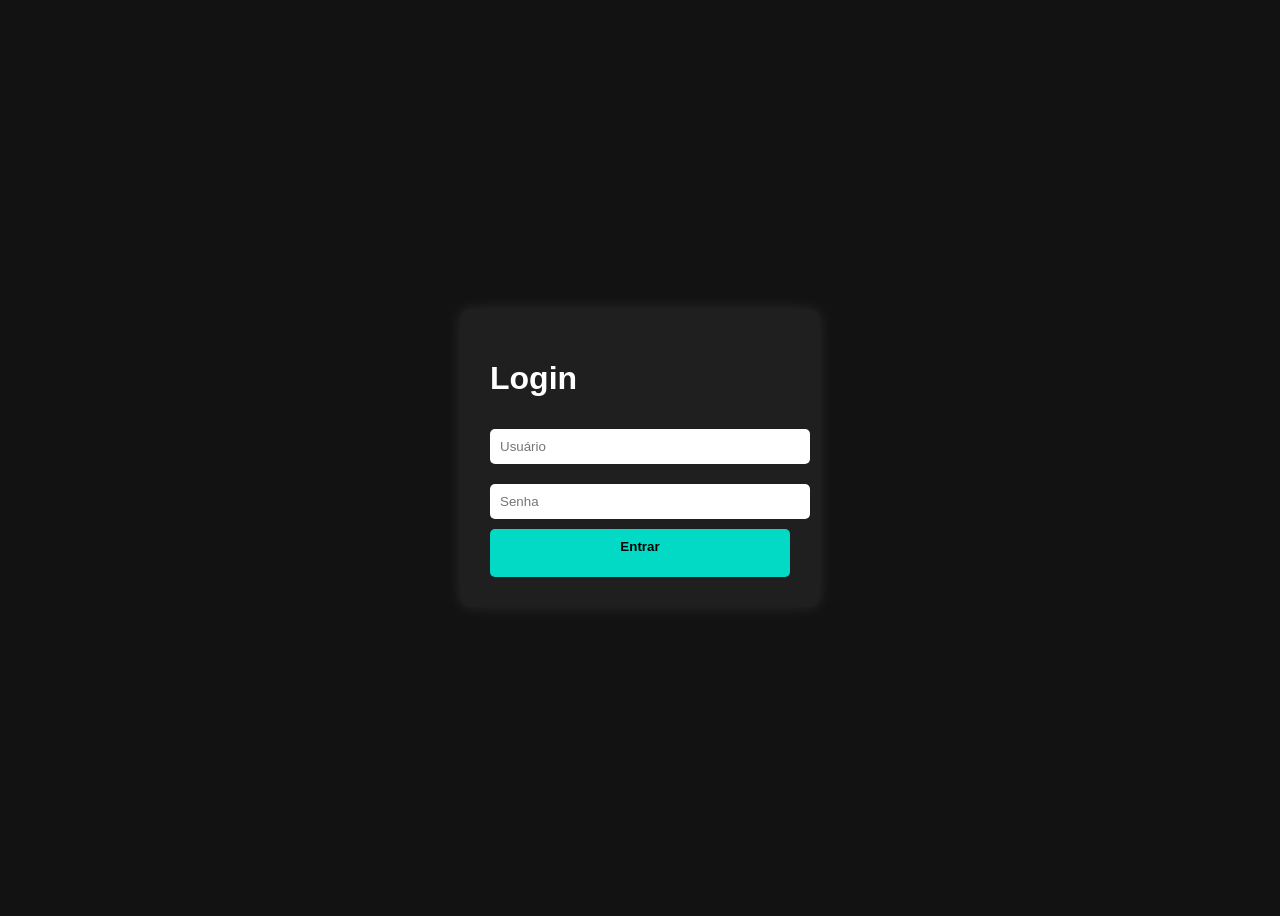
==== index.html @ 1afddb39 "estrutura inicial do projeto" ====
<!DOCTYPE html>
<html lang="pt-br">
<head>
    <meta charset="UTF-8">
    <meta name="viewport" content="width=device-width, initial-scale=1.0">
    <title>Tela de Login</title>
    <link rel="stylesheet" href="style.css">
</head>
<body>
    <div class="login-container">
        <h1>Login</h1>

        <form id="loginForm">
            <input type="text" id="usuario" placeholder="Usuário">
            <input type="password" id="senha" placeholder="Senha">
            <button type="submit">Entrar
            <p id="mensagem"></p>
        </form>
    </div>

    <script src="script.js"></script>
</body>
</html>
---- style.css ----
body {
    font-family: Arial, sans-serif;
    background-color: #121212;
    color: #fff;
    display: flex;
    justify-content: center;
    align-items: center;
    height: 100vh;
}

.login-container {
    background-color: #1f1f1f;
    padding: 30px;
    border-radius: 10px;
    box-shadow: 0 0 15px rgba(255, 255, 255, 0.1);
    width: 300px;
}

.login-container input {
    width: 100%;
    margin: 10px 0;
    padding: 10px;
    border: none;
    border-radius: 5px;
}

button {
    width: 100%;
    padding: 10px;
    background-color: #03dac6;
    color: #000;
    border: none;
    border-radius: 5px;
    font-weight: bold;
    cursor: pointer;
}

button:hover {
    background-color: #00bfa5;
}

#mensagem {
    margin-top: 10px;
    color: #ff5252;
    font-weight: bold;
}
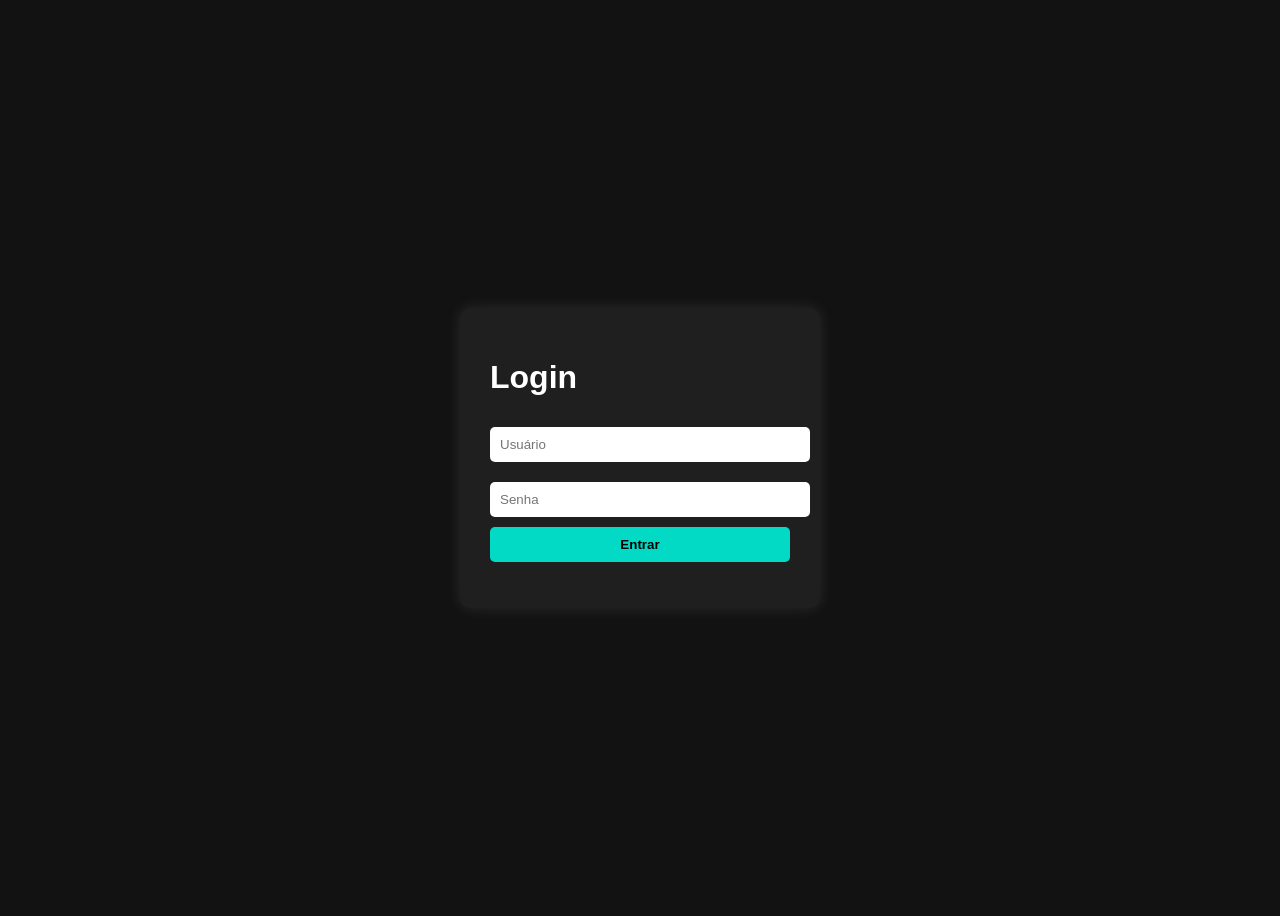
==== commit 0308043d: "corrige estrutura html da pagina de login" ====
--- a/index.html
+++ b/index.html
@@ -13,7 +13,7 @@
         <form id="loginForm">
             <input type="text" id="usuario" placeholder="Usuário">
             <input type="password" id="senha" placeholder="Senha">
-            <button type="submit">Entrar
+            <button type="submit">Entrar</button>
             <p id="mensagem"></p>
         </form>
     </div>
